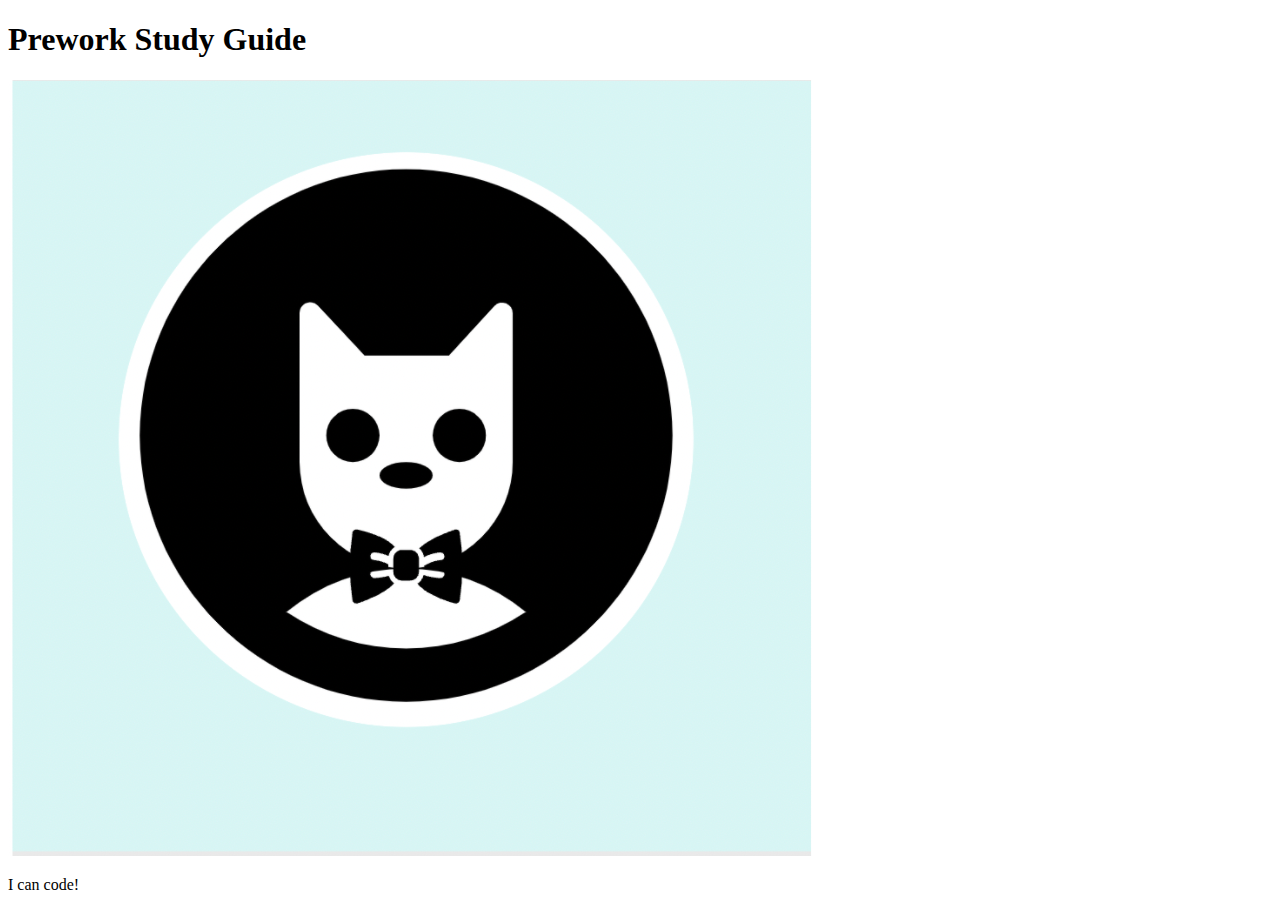
==== prework-study-guide/index.html @ eb0c52cc "Merge pull request #6 from Damiennsoh/feature/starter-code" ====
<!DOCTYPE html>
<html lang="en">
  <head>
    <meta charset="UTF-8" />
    <meta http-equiv="X-UA-Compatible" content="IE=edge" />
    <meta name="viewport" content="width=device-width, initial-scale=1.0" />
    <title>Prework Study Guide</title>
  </head>
  <body>
    <header id="top">
      <h1>Prework Study Guide</h1>
      <img src="./assets/bowtie-cat.png" alt="Profile image of cat wearing a bow tie." />
    </header>
    <main>
      <!-- Student code goes here -->
    </main>

    <footer>
      <p>I can code!</p>
    </footer>
  </body>
</html>
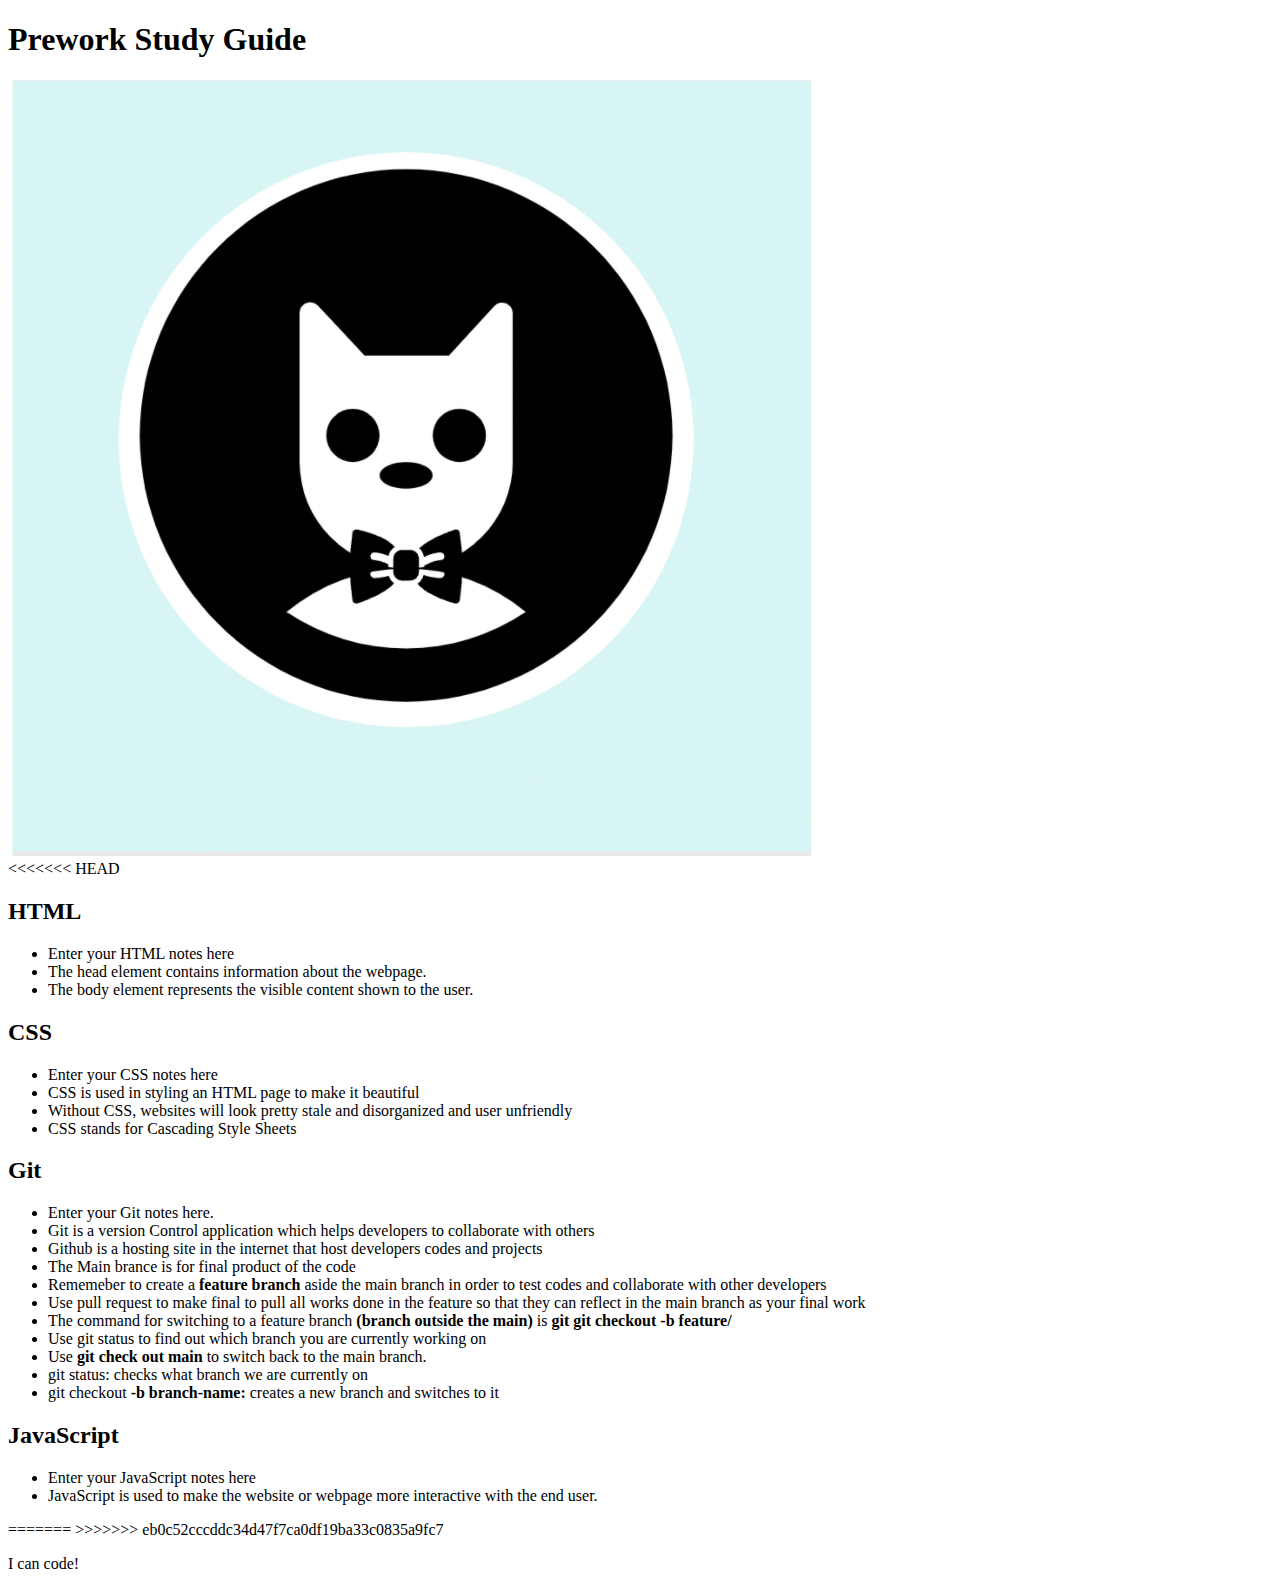
==== commit 29029f46: "added code to html file" ====
--- a/prework-study-guide/index.html
+++ b/prework-study-guide/index.html
@@ -12,7 +12,57 @@
       <img src="./assets/bowtie-cat.png" alt="Profile image of cat wearing a bow tie." />
     </header>
     <main>
+<<<<<<< HEAD
+      <section class="card" id="html-section">
+        <h2>HTML</h2>
+        <ul>
+          <li>Enter your HTML notes here</li>
+          <li>The head element contains information about the webpage.</li>
+          <li>The body element represents the visible content shown to the user.</li>
+        </ul>
+
+      </section>
+   
+      <section class="card" id="css-section">
+        <h2>CSS</h2>
+        <ul>
+          <li>Enter your CSS notes here</li>
+          <li>CSS is used in styling an HTML page to make it beautiful</li>
+          <li>Without CSS, websites will look pretty stale and disorganized and user unfriendly</li>
+          <li>CSS stands for Cascading Style Sheets</li>
+        </ul>
+   
+      </section>
+   
+      <section class="card" id="git-section">
+        <h2>Git</h2>
+   <ul>
+    <li>Enter your Git notes here.</li>
+    <li>Git is a version Control application which helps developers to collaborate with others</li>
+    <li>Github is a hosting site in the internet that host developers codes and projects</li>
+    <li>The Main brance is for final product of the code</li>
+    <li>Rememeber to create a <b>feature branch</b> aside the main branch in order to test codes and collaborate with other developers</li>
+    <li>Use pull request to make final to pull all works done in the feature so that they can reflect in the main branch as your final work</li>
+    <li>The command for switching to a feature branch <b>(branch outside the main)</b> is <b> git git checkout -b feature/</b></li>
+    <li>Use git status to find out which branch you are currently working on</li>
+    <li>Use <b>git check out main</b> to switch back to the main branch.</li>
+    <li>git status: checks what branch we are currently on</li>
+    <li>git checkout <b>-b branch-name:</b> creates a new branch and switches to it</li>
+   </ul>
+      </section>
+   
+      <section class="card" id="javascript-section">
+        <h2>JavaScript</h2>
+     <ul>
+       <li>Enter your JavaScript notes here</li>
+       <li>JavaScript is used to make the website or webpage more interactive with the end user.</li>
+     </ul>
+   
+      </section>
+   
+=======
       <!-- Student code goes here -->
+>>>>>>> eb0c52cccddc34d47f7ca0df19ba33c0835a9fc7
     </main>
 
     <footer>
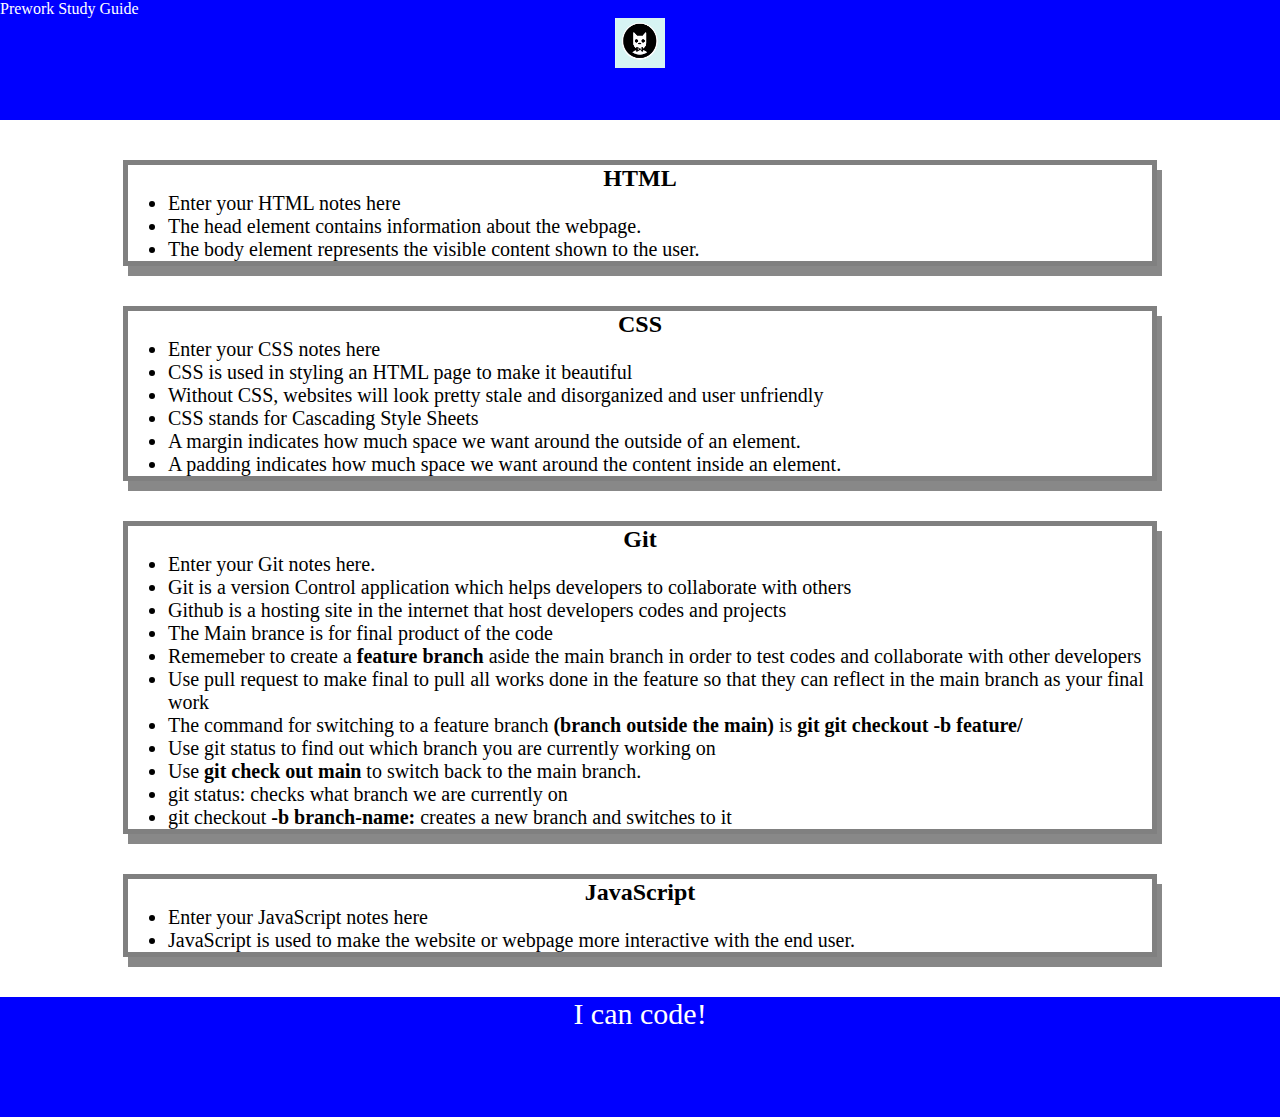
==== commit 0b81b1b4: "Merge pull request #8 from Damiennsoh/feature/add-css" ====
--- a/prework-study-guide/index.html
+++ b/prework-study-guide/index.html
@@ -4,15 +4,15 @@
     <meta charset="UTF-8" />
     <meta http-equiv="X-UA-Compatible" content="IE=edge" />
     <meta name="viewport" content="width=device-width, initial-scale=1.0" />
+    <link rel="stylesheet" href="./assets/style.css">
     <title>Prework Study Guide</title>
   </head>
   <body>
     <header id="top">
-      <h1>Prework Study Guide</h1>
+      <h1></h1>Prework Study Guide</h1>
       <img src="./assets/bowtie-cat.png" alt="Profile image of cat wearing a bow tie." />
     </header>
     <main>
-<<<<<<< HEAD
       <section class="card" id="html-section">
         <h2>HTML</h2>
         <ul>
@@ -30,6 +30,8 @@
           <li>CSS is used in styling an HTML page to make it beautiful</li>
           <li>Without CSS, websites will look pretty stale and disorganized and user unfriendly</li>
           <li>CSS stands for Cascading Style Sheets</li>
+          <li>A margin indicates how much space we want around the outside of an element.</li>
+  <li>A padding indicates how much space we want around the content inside an element.</li>
         </ul>
    
       </section>
@@ -60,9 +62,7 @@
    
       </section>
    
-=======
       <!-- Student code goes here -->
->>>>>>> eb0c52cccddc34d47f7ca0df19ba33c0835a9fc7
     </main>
 
     <footer>
--- a/prework-study-guide/assets/style.css
+++ b/prework-study-guide/assets/style.css
@@ -0,0 +1,42 @@
+* {
+    margin: 0;
+    padding: 0;
+}
+
+header,
+footer {
+    width: 100%;
+    height: 120px;
+    background-color: blue;
+    color: white;
+}
+
+h1,
+h2 {
+    text-align: center;
+}
+
+img {
+    display: block;
+    height: 50px;
+    width: 50px;
+    margin-left: auto;
+    margin-right: auto;
+}
+
+ul {
+    padding-left: 40px;
+    font-size: 20px;
+}
+
+p {
+    text-align: center;
+    font-size: 30px;
+  }
+
+  .card {
+    width: 80%;
+    margin: 40px auto;
+    border: 5px solid gray;
+    box-shadow: 5px 10px #888888;
+  }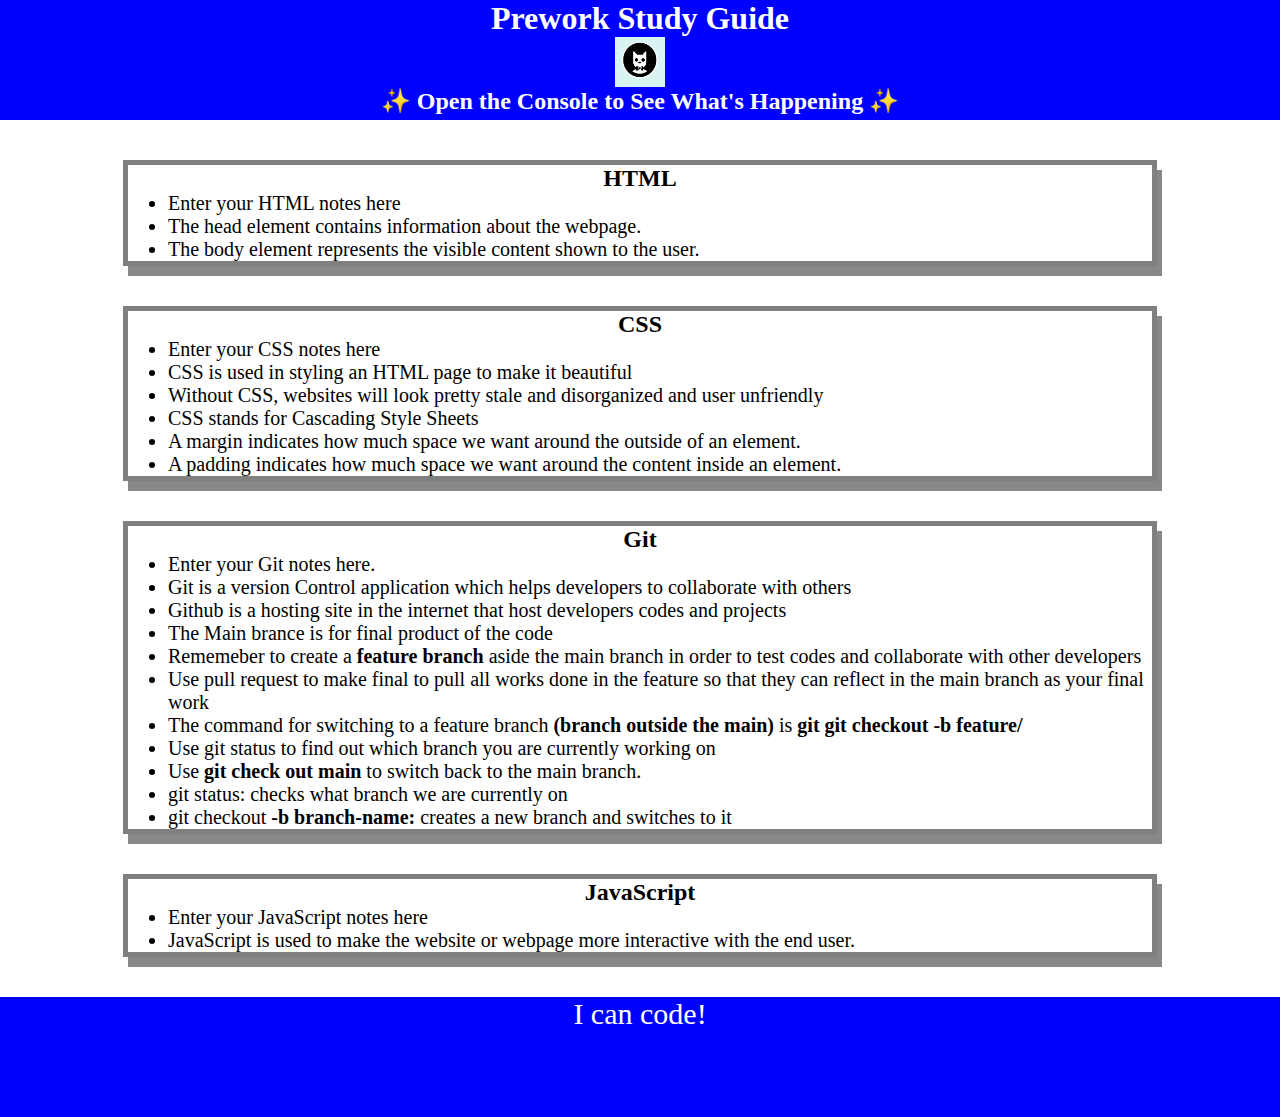
==== commit 8d123a77: "Added array and a for loop to my js script file" ====
--- a/prework-study-guide/index.html
+++ b/prework-study-guide/index.html
@@ -9,8 +9,9 @@
   </head>
   <body>
     <header id="top">
-      <h1></h1>Prework Study Guide</h1>
+      <h1>Prework Study Guide</h1>
       <img src="./assets/bowtie-cat.png" alt="Profile image of cat wearing a bow tie." />
+      <h2>✨ Open the Console to See What's Happening ✨</h2>
     </header>
     <main>
       <section class="card" id="html-section">
@@ -68,5 +69,6 @@
     <footer>
       <p>I can code!</p>
     </footer>
+    <script src="./assets/script.js"></script>
   </body>
 </html>
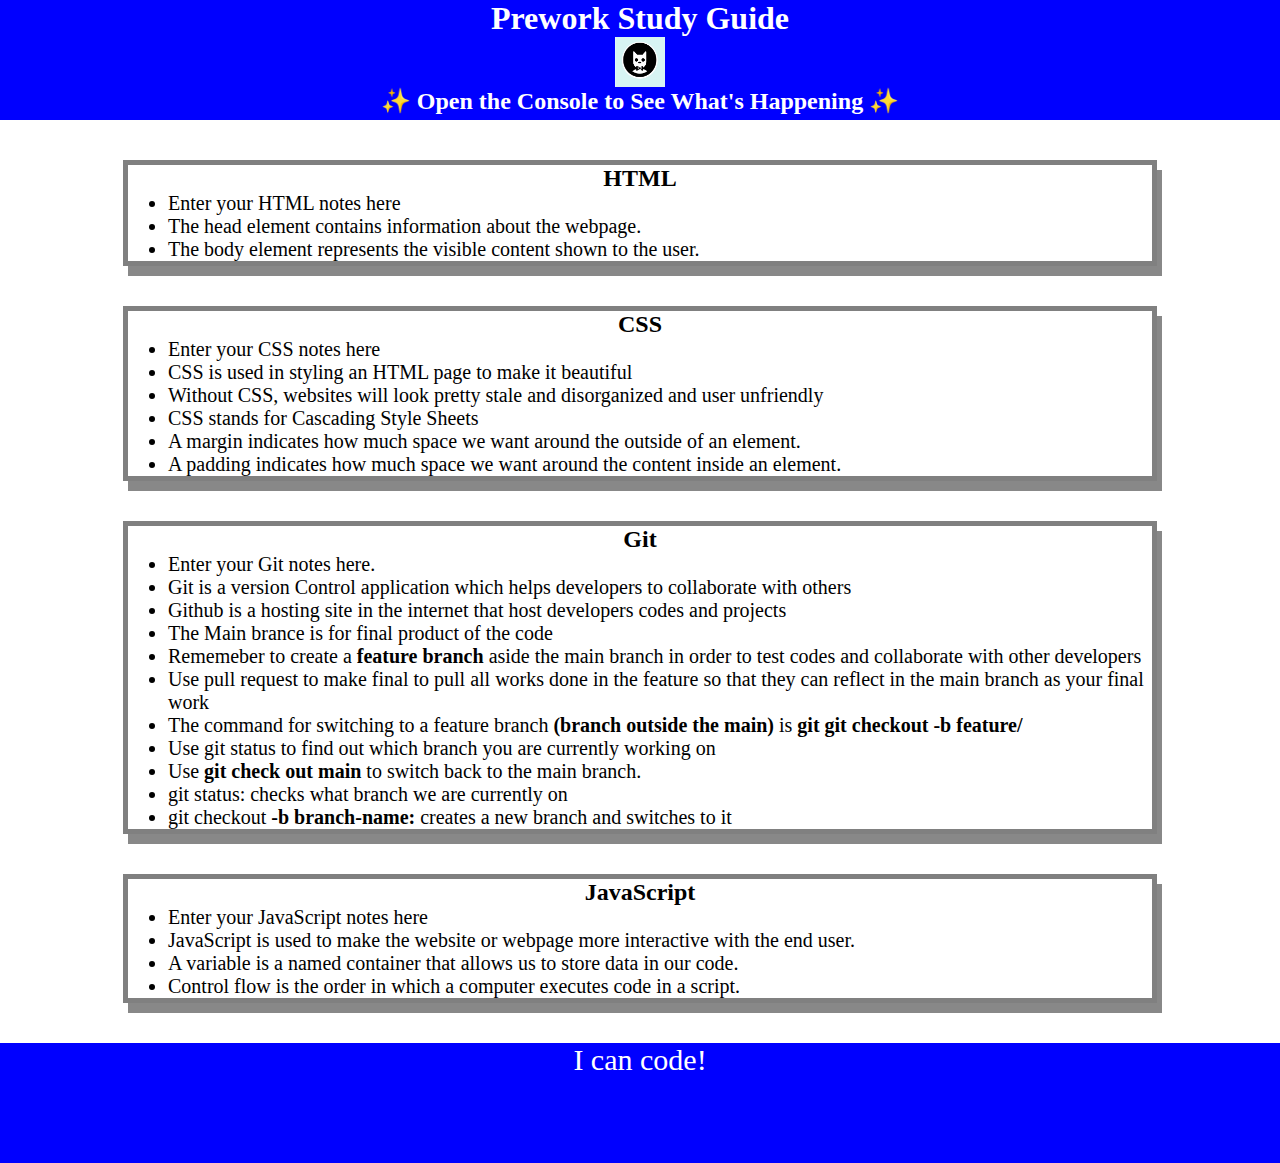
==== commit dc7c4d94: "Added functions to my javascript file" ====
--- a/prework-study-guide/index.html
+++ b/prework-study-guide/index.html
@@ -59,7 +59,9 @@
      <ul>
        <li>Enter your JavaScript notes here</li>
        <li>JavaScript is used to make the website or webpage more interactive with the end user.</li>
-     </ul>
+       <li>A variable is a named container that allows us to store data in our code.</li>
+       <li>Control flow is the order in which a computer executes code in a script.</li>
+      </ul>
    
       </section>
    
